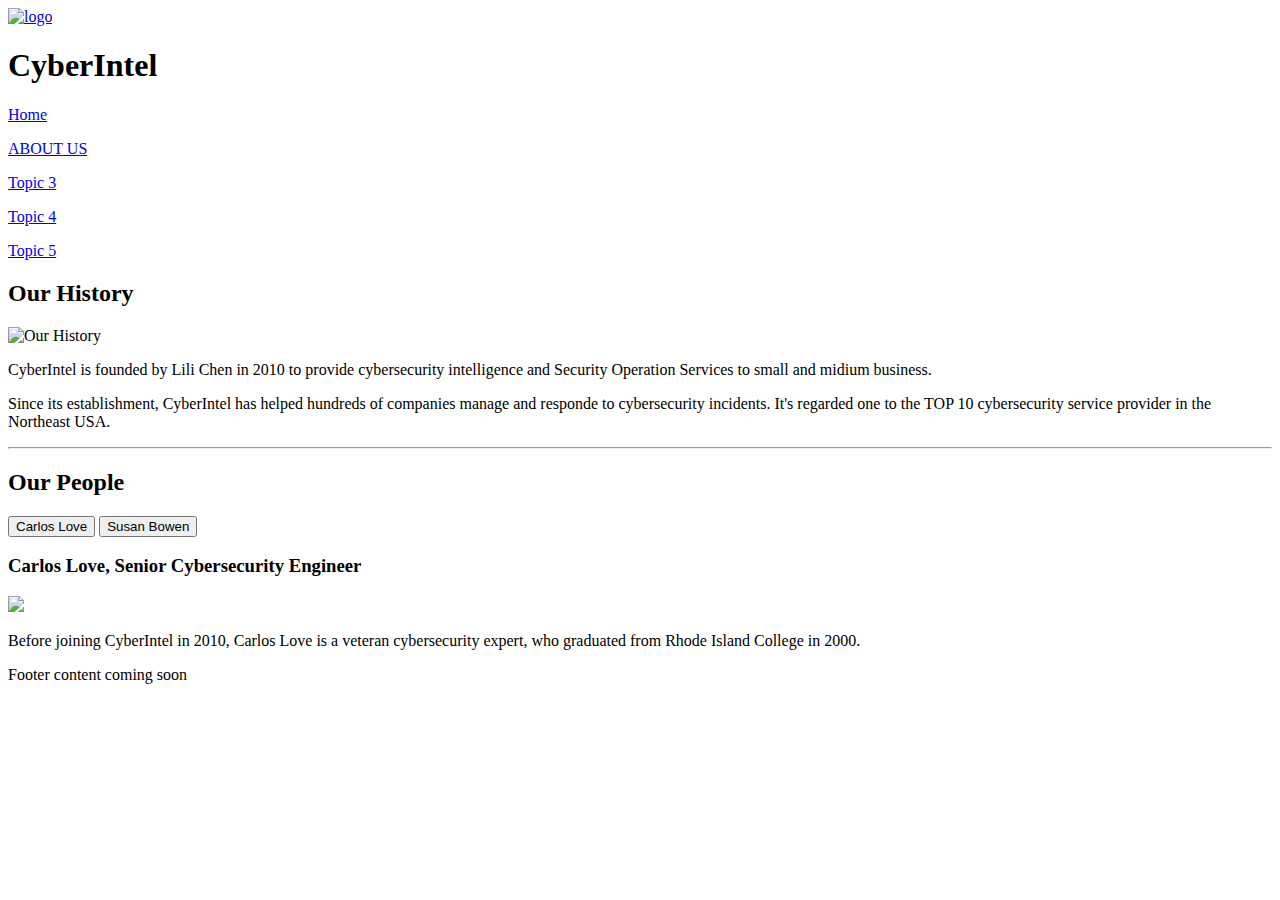
==== about.html @ 4d833f9e "commit about.html" ====
<!doctype HTML> 
<html> 
<head> 
<meta charset="UTF-8">
<title> Chapter 2: Term Project</title>
<link rel="stylesheet" href="mystyles.css">
<style>
  .people img  {
        width:100px;
    }
</style>
</head> 

<header>
    <a href="index.html"><img src="images/logo.png" width="100" alt="logo"></a>
     <h1>CyberIntel</h1> 
     <nav>
        <p>
            <a href="index.html">Home</a>
        </p>
        <p>
            <a href="about.html">ABOUT US</a>
        </p>
        <p>
            <a href="#">Topic 3</a>
        </p>
        <p>
            <a href="#">Topic 4</a>
        </p>
        <p>
            <a href="#">Topic 5</a>
        </p>
    </nav>
 </header>

<body>        
    <main>
        <section> 
            <article> 
                <h2>Our History</h2>
                <img width="900" src="images/history.png" alt="Our History">
                <p>
                   CyberIntel is founded by Lili Chen in 2010 to provide cybersecurity intelligence and Security Operation Services to small and midium business.
                </p>
                <p>
                  Since its establishment, CyberIntel has helped hundreds of companies manage and responde to cybersecurity incidents. 
                  It's regarded one to the TOP 10 cybersecurity service provider in the Northeast USA.
                </p>
            </section>

            <hr> <!---create a horizontal rule-->

            <section class="people">
                <h2>Our People</h2>
                <!--<div>--->
                    <button onClick="carlos()">Carlos Love</button> 
                    <button onClick="susan()">Susan Bowen</button>
                    <h3 id="person"></h3>
                    <img id="PersonImage">
                    <p id="PersonInfo"></p>
                <!---</div>-->
                
            </section>

    </main> 
    <footer>
        <p>Footer content coming soon</p>
    </footer>

    <script>

        carlos()

        function carlos(){

            document.getElementById("person").innerText = "Carlos Love, Senior Cybersecurity Engineer"
            document.getElementById("PersonInfo").innerText = "Before joining CyberIntel in 2010, Carlos Love is a veteran cybersecurity expert, who graduated from Rhode Island College in 2000." 
            document.getElementById("PersonImage").setAttribute("src","images/Carlos Love.png")
        }


        function susan(){
            document.getElementById("person").innerText = "Susan Bowen, CISO"
            document.getElementById("PersonInfo").innerText = "Susan Bowen has experience in managing IT department for 1o years before transitioning herself into the cybersecurity field. Susan is a ISC2 certified cybersecurity expert and managed the Cybersecurity department for multiple nonprofit organizations before joining CyberIntel corporation."
            document.getElementById("PersonImage").setAttribute("src","images/Susan Bowen.png")
        }
    </script>
</body>

</html>
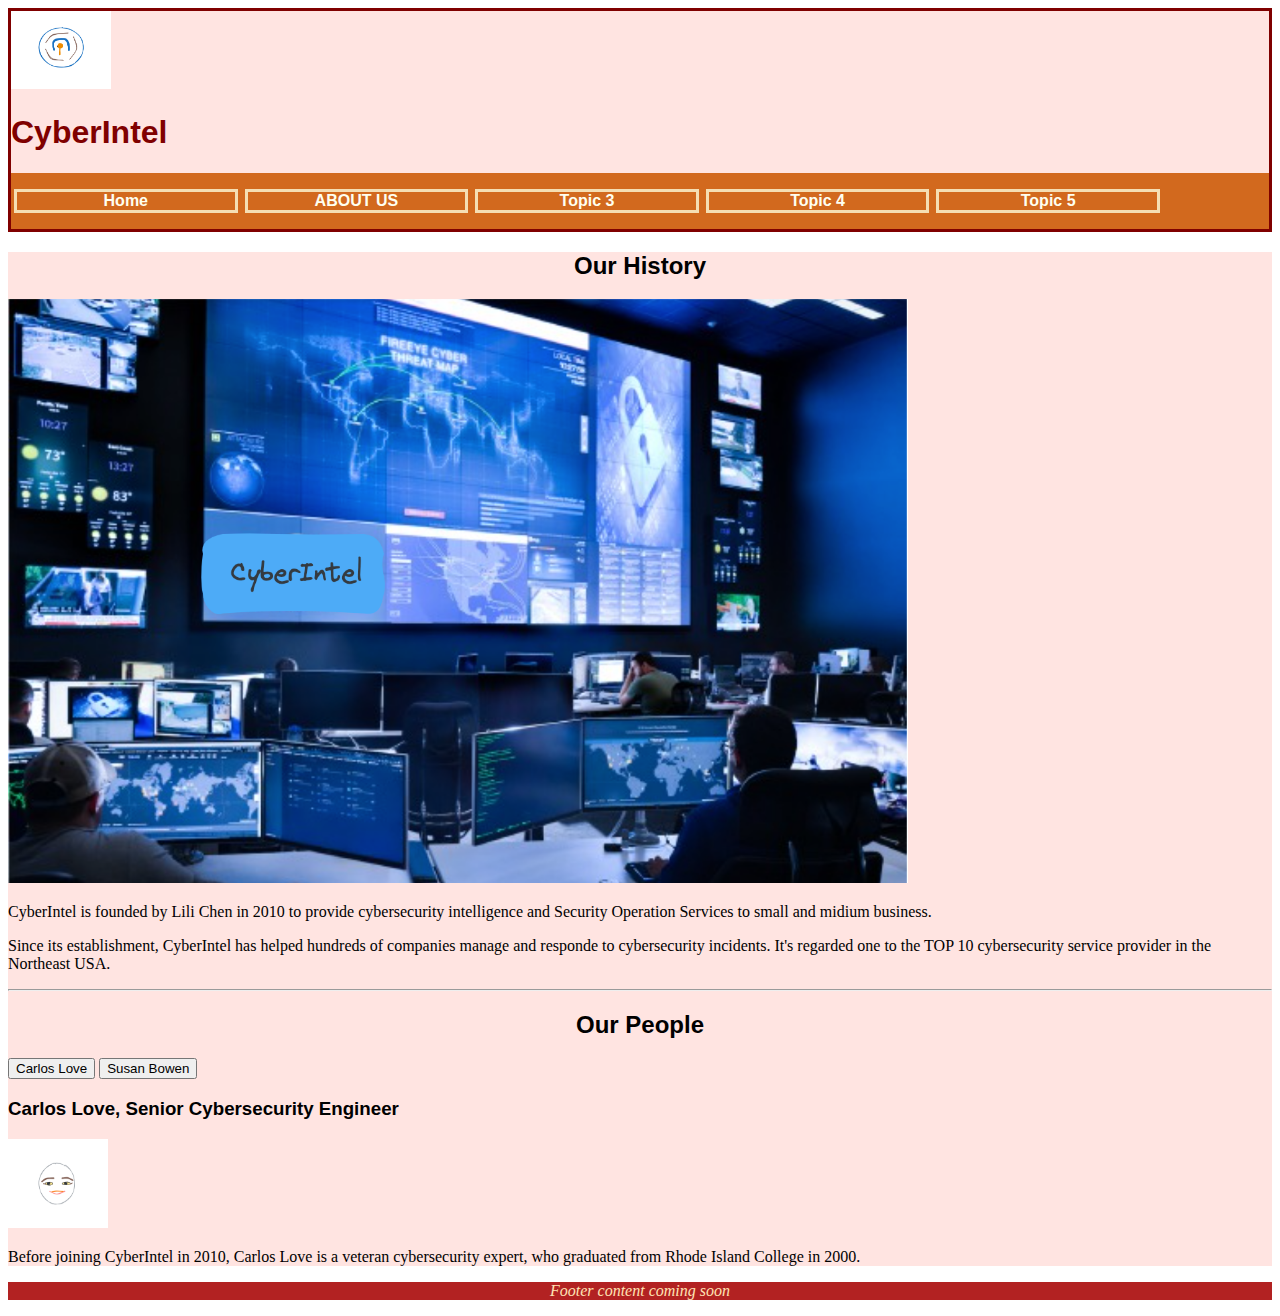
==== commit 35778c73: "updated chaper name" ====
--- a/about.html
+++ b/about.html
@@ -2,7 +2,7 @@
 <html> 
 <head> 
 <meta charset="UTF-8">
-<title> Chapter 2: Term Project</title>
+<title> Chapter 4: Term Project</title>
 <link rel="stylesheet" href="mystyles.css">
 <style>
   .people img  {
--- a/mystyles.css
+++ b/mystyles.css
@@ -0,0 +1,48 @@
+header {
+    background-color: mistyrose;
+    border:medium maroon solid;
+}
+header h1, header p {
+    color:maroon;
+    font-family: Arial, Helvetica, sans-serif;
+
+}
+nav {
+background-color: chocolate;
+
+}
+
+nav p{
+    border: medium wheat solid;
+    display: inline-block;
+    width:17vw;
+    min-width:85px;
+    text-align: center;
+    margin-left: 3px;
+}
+
+p a {
+    font-weight: bold;
+    color:ivory;
+    text-decoration: none;
+ 
+}
+
+main {
+    background-color: mistyrose;
+}
+main h2, main h3 {
+    font-family: Arial, Helvetica, sans-serif;
+}
+main h2 {
+    text-align:center;
+}
+
+footer {
+    background:firebrick;
+}
+footer p {
+    color: moccasin;
+    font-style: italic;
+    text-align:center;
+}